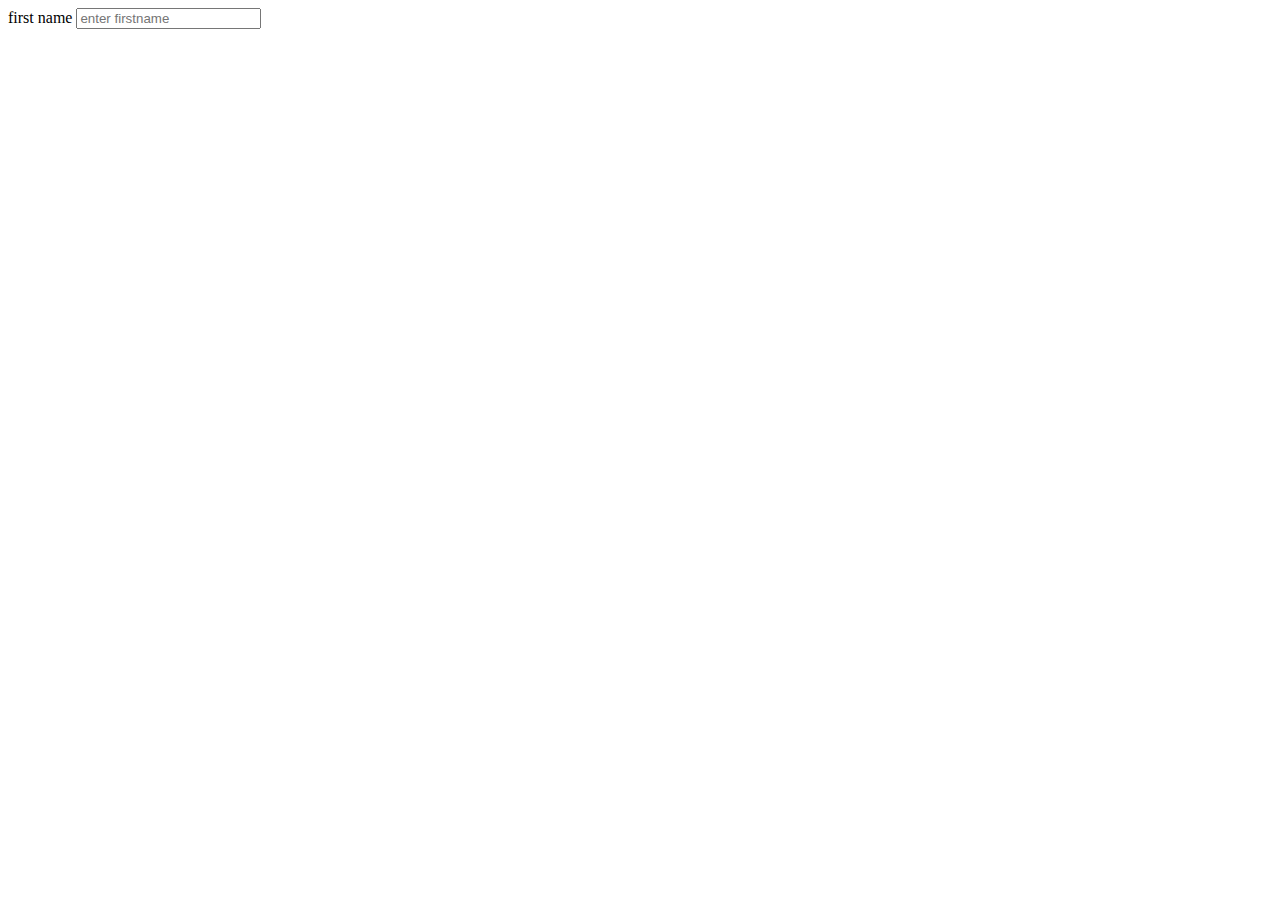
==== OLY.html/FORM.html @ 936524c0 "first commit" ====
<html lang="en">
<head>
     <meta charset="UTF-8">
     <meta name="viewport" content="width=device-width, initial-scale=1.0">
     <title>Document</title>
</head>
<body>
<form>
     <!--
<input type="text">
<input type="email" name="" id="">
<input type="checkbox" name="" id="">
<input type="color" name="" id="">
<input type="tel" name="" id="">
<input type="button" value="">
<input type="search" name="" id="">
<input type="datetime">
<input type="submit" value="submit">
-->

<label for="first name">first name</label>
<input type="text" id="firstname" placeholder="enter firstname">
</form>
</body>
</html>
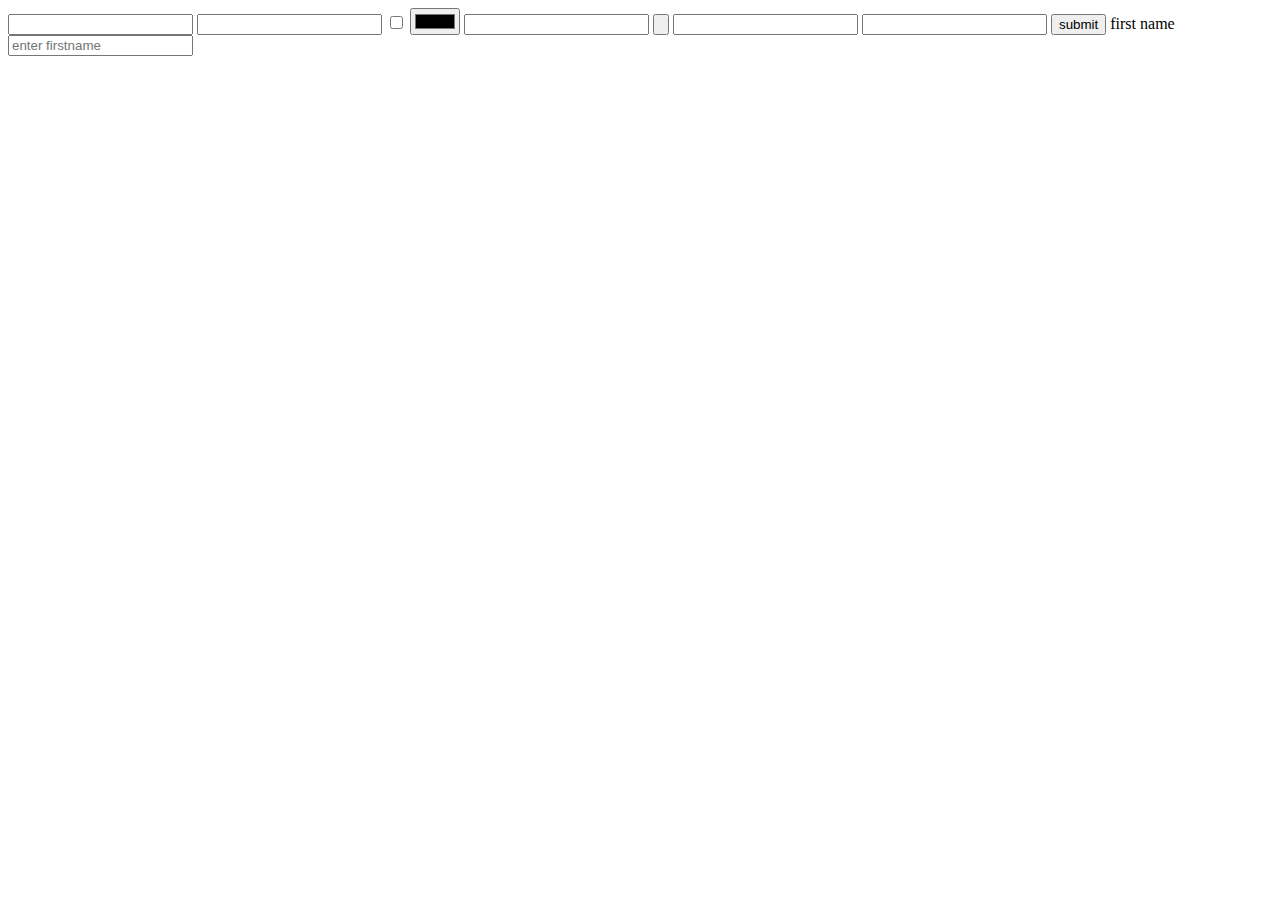
==== commit 7c634688: "new form" ====
--- a/OLY.html/FORM.html
+++ b/OLY.html/FORM.html
@@ -6,7 +6,7 @@
 </head>
 <body>
 <form>
-     <!--
+     
 <input type="text">
 <input type="email" name="" id="">
 <input type="checkbox" name="" id="">
@@ -16,7 +16,7 @@
 <input type="search" name="" id="">
 <input type="datetime">
 <input type="submit" value="submit">
--->
+
 
 <label for="first name">first name</label>
 <input type="text" id="firstname" placeholder="enter firstname">
